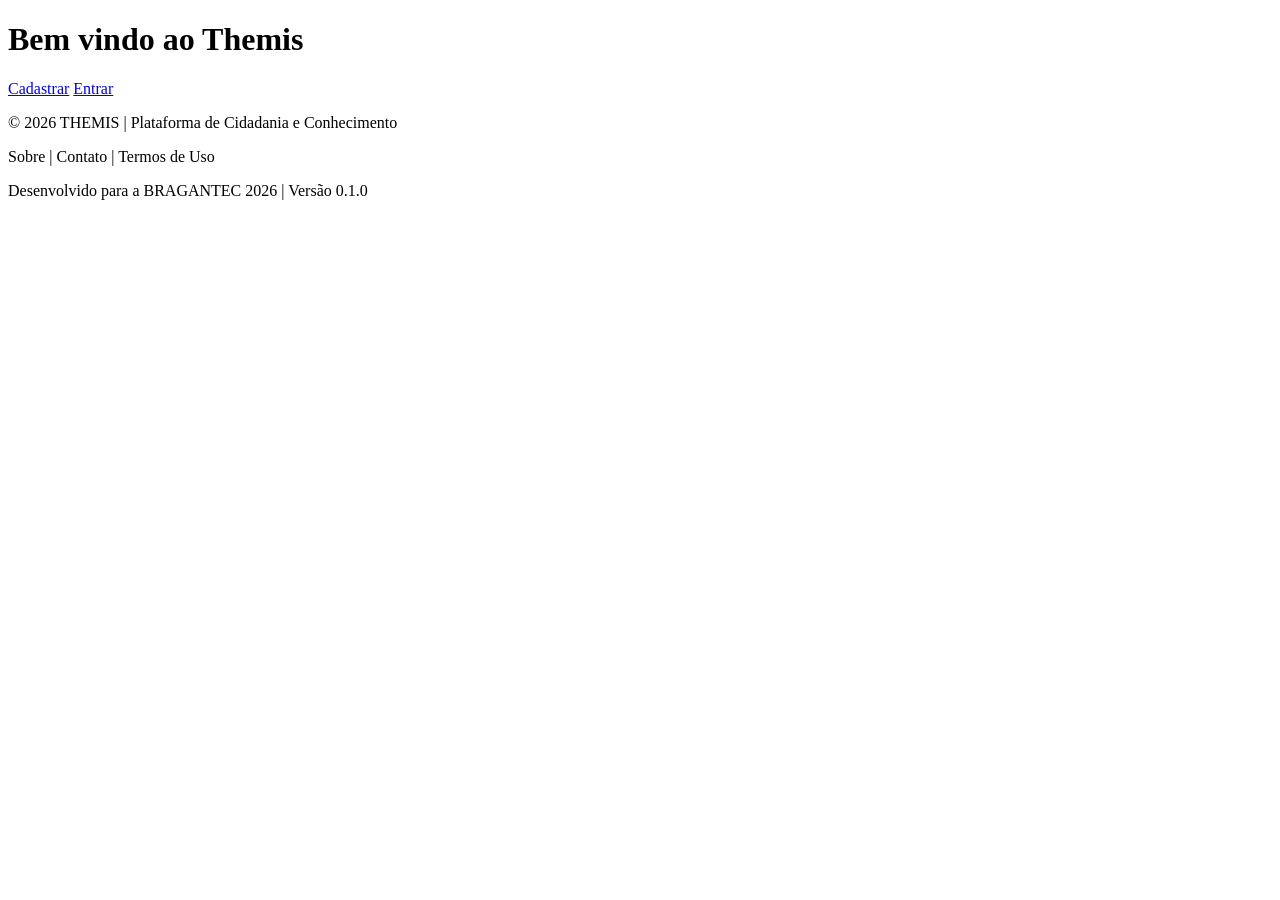
==== src/index.html @ c912dcda "Estrutura inicial HTML" ====
<!DOCTYPE html>
<html lang="pt-br">
<head>
    <meta charset="UTF-8">
    <meta name="viewport" content="width=device-width, initial-scale=1.0">
    <title>Início | THEMIS</title>
</head>
<body>
    <header>
        <h1>Bem vindo ao Themis</h1>
    </header>

    <main>
        <a href="pages/auth/cadastro.html">Cadastrar</a>
        <a href="pages/auth/login.html">Entrar</a>
        <a href="pages/formacao/index.html"></a>
    </main>

    <footer>
        <div>
            <p>&copy; 2026 THEMIS | Plataforma de Cidadania e Conhecimento</p>
            <nav>
                <span>Sobre</span> | 
                <span>Contato</span> | 
                <span>Termos de Uso</span>
            </nav>

            <p>Desenvolvido para a BRAGANTEC 2026 | Versão 0.1.0</p>
        </div>
    </footer>

</body>
</html>
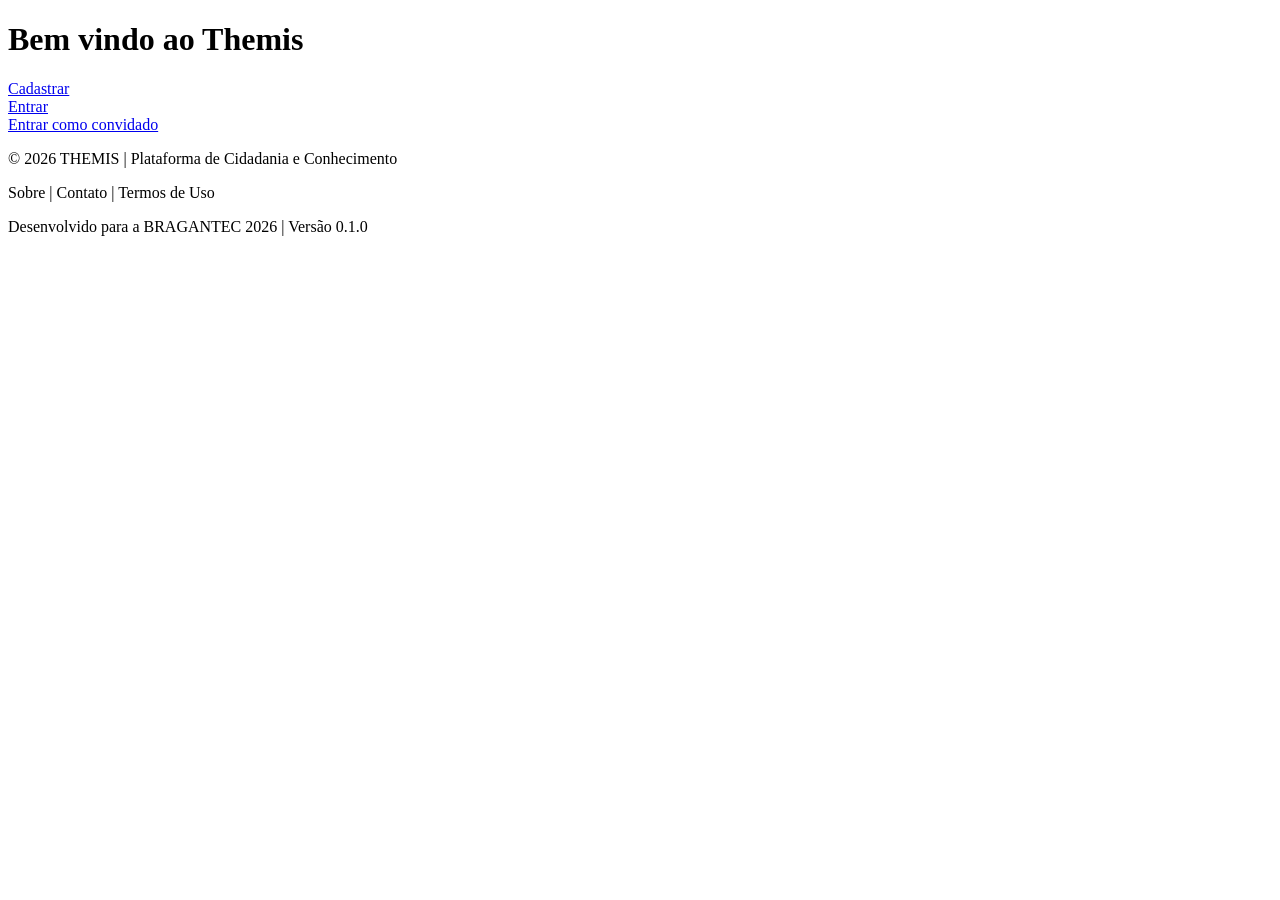
==== commit 4963b34f: "Rascunho do header em CSS" ====
--- a/src/index.html
+++ b/src/index.html
@@ -11,9 +11,20 @@
     </header>
 
     <main>
-        <a href="pages/auth/cadastro.html">Cadastrar</a>
-        <a href="pages/auth/login.html">Entrar</a>
-        <a href="pages/formacao/index.html"></a>
+        <div>
+            <div>
+                <a href="pages/auth/cadastro.html">Cadastrar</a>
+            </div>
+    
+            <div>
+                <a href="pages/auth/login.html">Entrar</a>
+            </div>
+    
+            <div>
+                <a href="pages/formacao/index.html">Entrar como convidado</a>
+            </div>
+        </div>
+        
     </main>
 
     <footer>
